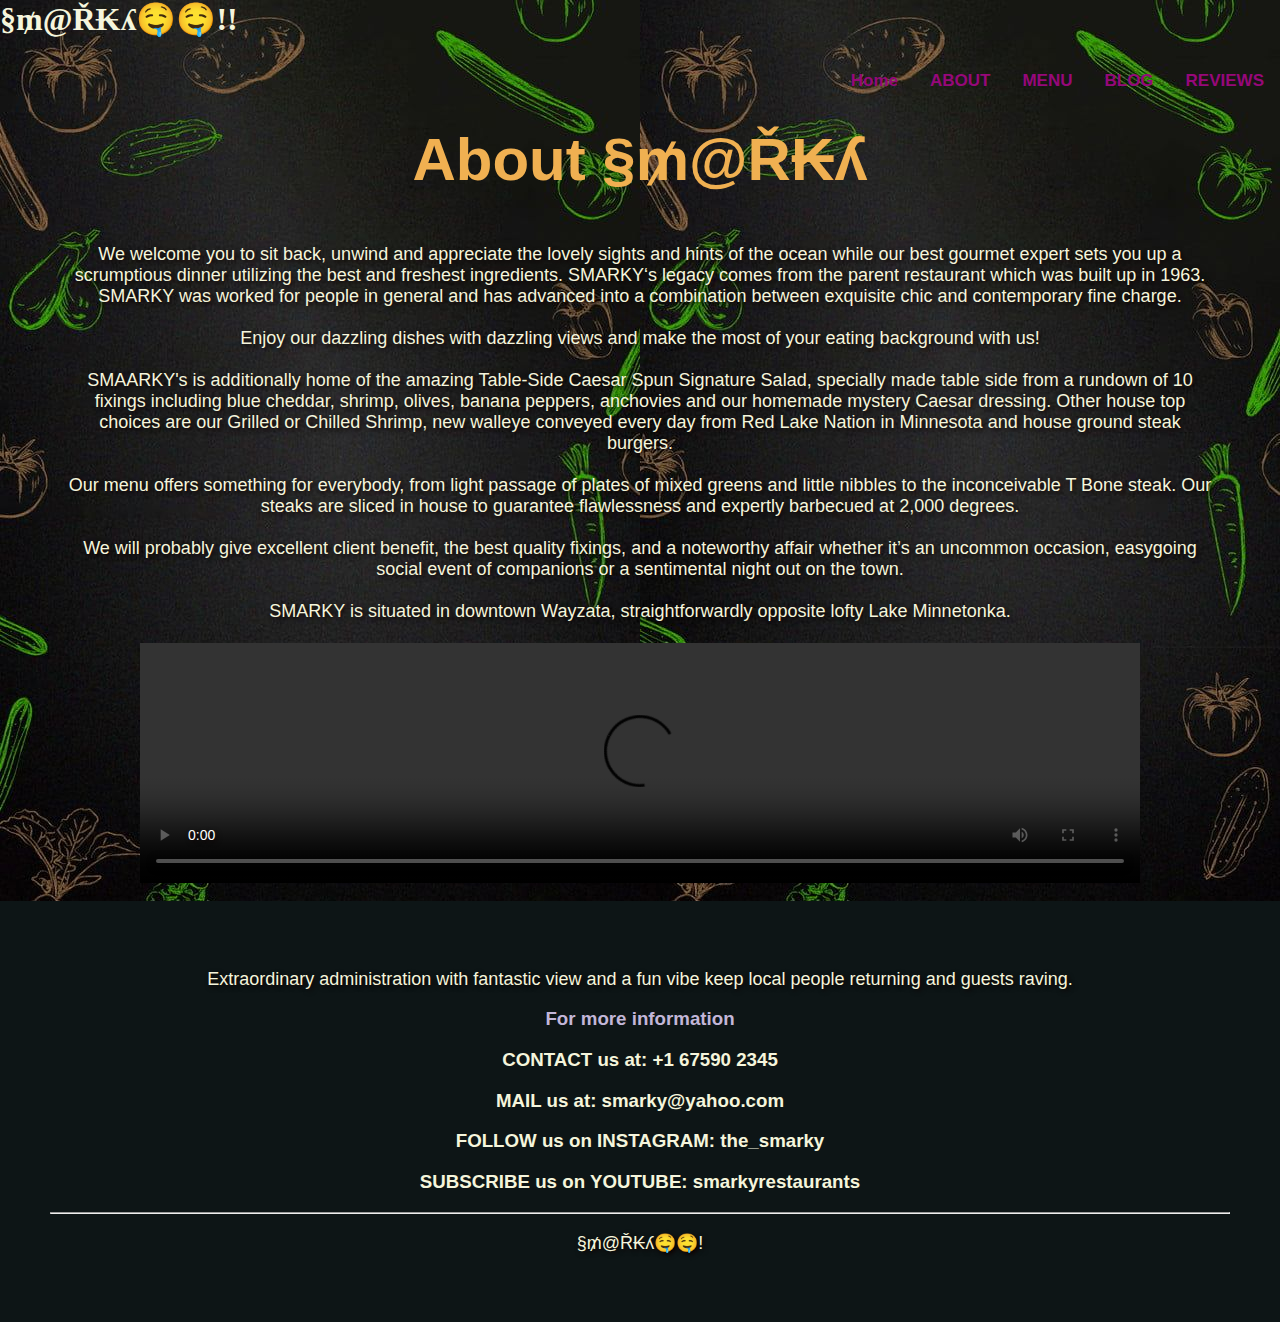
==== Aboutpage.html @ 2582c755 "shobitharani-miniproject" ====
<html>
    <head>
        <title>About</title>
    </head>
    <body background="background.jpeg" link="#ec4bb1" alink="#ffffff" vlink="#ec4bb1">
        <h3 align =" leftcolumn" >
            <font face="Lato" style="color: beige;" size="6">§₥@Ř₭ʎ🤤🤤!!</font>
            <h3>
		 

		        <div class="topnav">
					
					<a href="Reviews.html">REVIEWS</a>
					<a href="Blog.html">BLOG</a>
					
					<a href="Menu.html">MENU</a>
					<a href="Aboutpage.html">ABOUT</a>
					<a  href="#home">Home</a>
							
                </div>
            </h3>
				



		
	
        </h3>
    <h2>About §₥@Ř₭ʎ</h2>
    <link rel = "stylesheet" href="./about.css">
    <p>
       We welcome you to sit back, unwind and appreciate the lovely sights and hints of the ocean while our best gourmet expert sets you up a scrumptious dinner utilizing the best and freshest ingredients. SMARKY‘s legacy comes from the parent restaurant which was built up in 1963. SMARKY was worked for people in general and has advanced into a combination between exquisite chic and contemporary fine charge.<br><br>
Enjoy our dazzling dishes with dazzling views and make the most of your eating background with us!<br><br>
<!-- <img src="a2.jpg" alt="mountain view table1"><br><br> -->
SMAARKY's is additionally home of the amazing Table-Side Caesar Spun Signature Salad, specially made table side from a rundown of 10 fixings including blue cheddar, shrimp, olives, banana peppers, anchovies and our homemade mystery Caesar dressing. Other house top choices are our Grilled or Chilled Shrimp, new walleye conveyed every day from Red Lake Nation in Minnesota and house ground steak burgers.<br><br>
Our menu offers something for everybody, from light passage of plates of mixed greens and little nibbles to the inconceivable  T Bone steak. Our steaks are sliced in house to guarantee flawlessness and expertly barbecued at 2,000 degrees.<br><br>
We will probably give excellent client benefit, the best quality fixings, and a noteworthy affair whether it’s an uncommon occasion, easygoing social event of companions or a sentimental night out on the town.<br><br>
SMARKY is situated in downtown Wayzata, straightforwardly opposite lofty Lake Minnetonka.<br><br>
<video width="1000" height="240" controls>
    <source src="Restaurant Design.mp4" type="video/mp4">
    <source src="Restaurant Design.ogg" type="video/ogg">
  </video>
  <footer>
<p>Extraordinary administration with fantastic view and a fun vibe keep local people returning and guests raving.</p>

<h3 style="color:rgb(194, 182, 216)" align="center">For more information</h3>
<h3 style="color:beige" align="center">CONTACT us at: +1 67590 2345</h3>
<h3 style="color:beige" align="center">MAIL us at: smarky@yahoo.com</h3>
<h3 style="color:beige" align="center">FOLLOW us on INSTAGRAM: the_smarky</h3>
<h3 style="color:beige" align="center">SUBSCRIBE us on YOUTUBE: smarkyrestaurants</h3>
  
   
       

        <hr>
        <p>§₥@Ř₭ʎ🤤🤤! </p>
</footer>
</body>
</html>
---- about.css ----
h2{
    color:rgb(240, 176, 81);
    text-align: center;
    font-size: 60px;
    margin-top: 20px;
    
}
p{
    font-size: 18px;
    text-align: center;
    color:beige;
    margin-right: 50pt;
    margin-left: 50pt;
    text-shadow: 2px 2px 5px rgb(14, 1, 1);
}

footer{
    background-color: #0d1516;
    padding: 50px;
    size: 50px;
}
footer .pages{
    text-align: center;
}


footer .pages a:hover{
    color: rgb(105, 15, 15);
}
.p{
    color: #7c8a9c;
}




body {
    margin: 0;
    font-family: Arial, Helvetica, sans-serif;
}
  
.topnav {
    overflow: hidden;
    text-align: right;
   
}
.topnav a {
    float: right;
    color: #96087a;
    text-align: center;
    padding: 14px 16px;
    text-decoration: none;
    font-size: 17px;
}
  
.topnav a:hover {
    background-color: #ddd;
    color: black;
}
  
.topnav a.active {
    background-color: #e3e1e3;
    color: white;
}
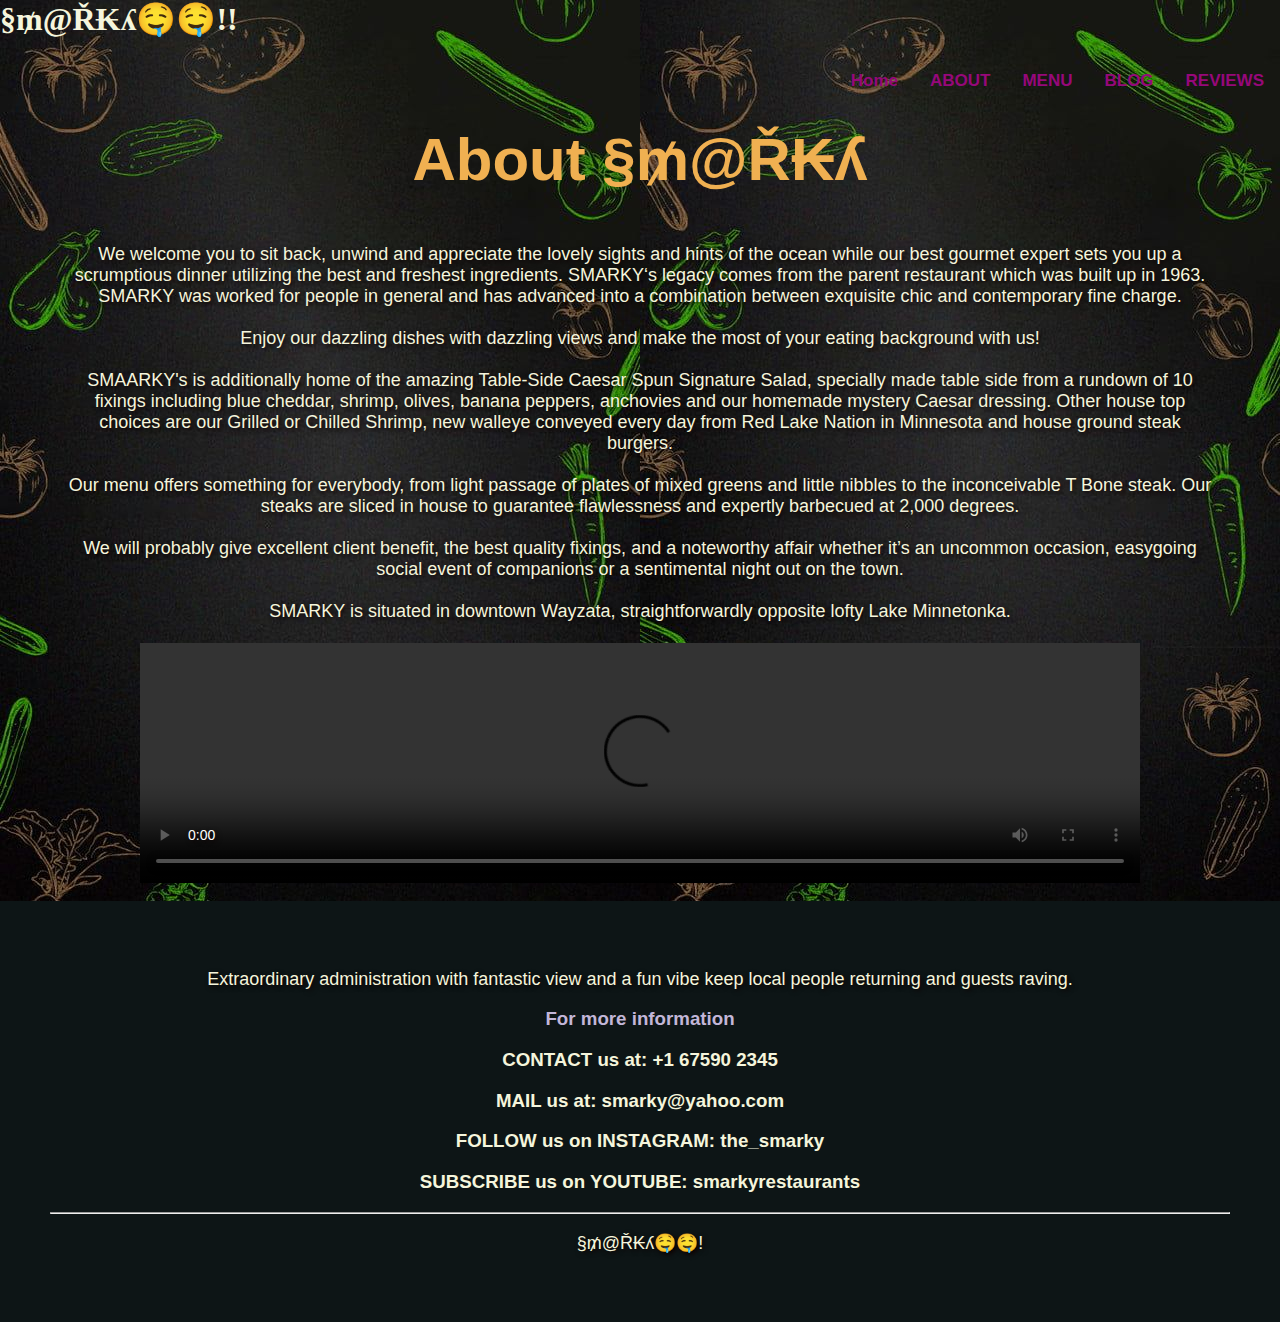
==== commit 38cb75cc: "shobitharani-miniproject" ====
--- a/Aboutpage.html
+++ b/Aboutpage.html
@@ -15,7 +15,7 @@
 					
 					<a href="Menu.html">MENU</a>
 					<a href="Aboutpage.html">ABOUT</a>
-					<a  href="#home">Home</a>
+					<a  href="Project.html">Home</a>
 							
                 </div>
             </h3>
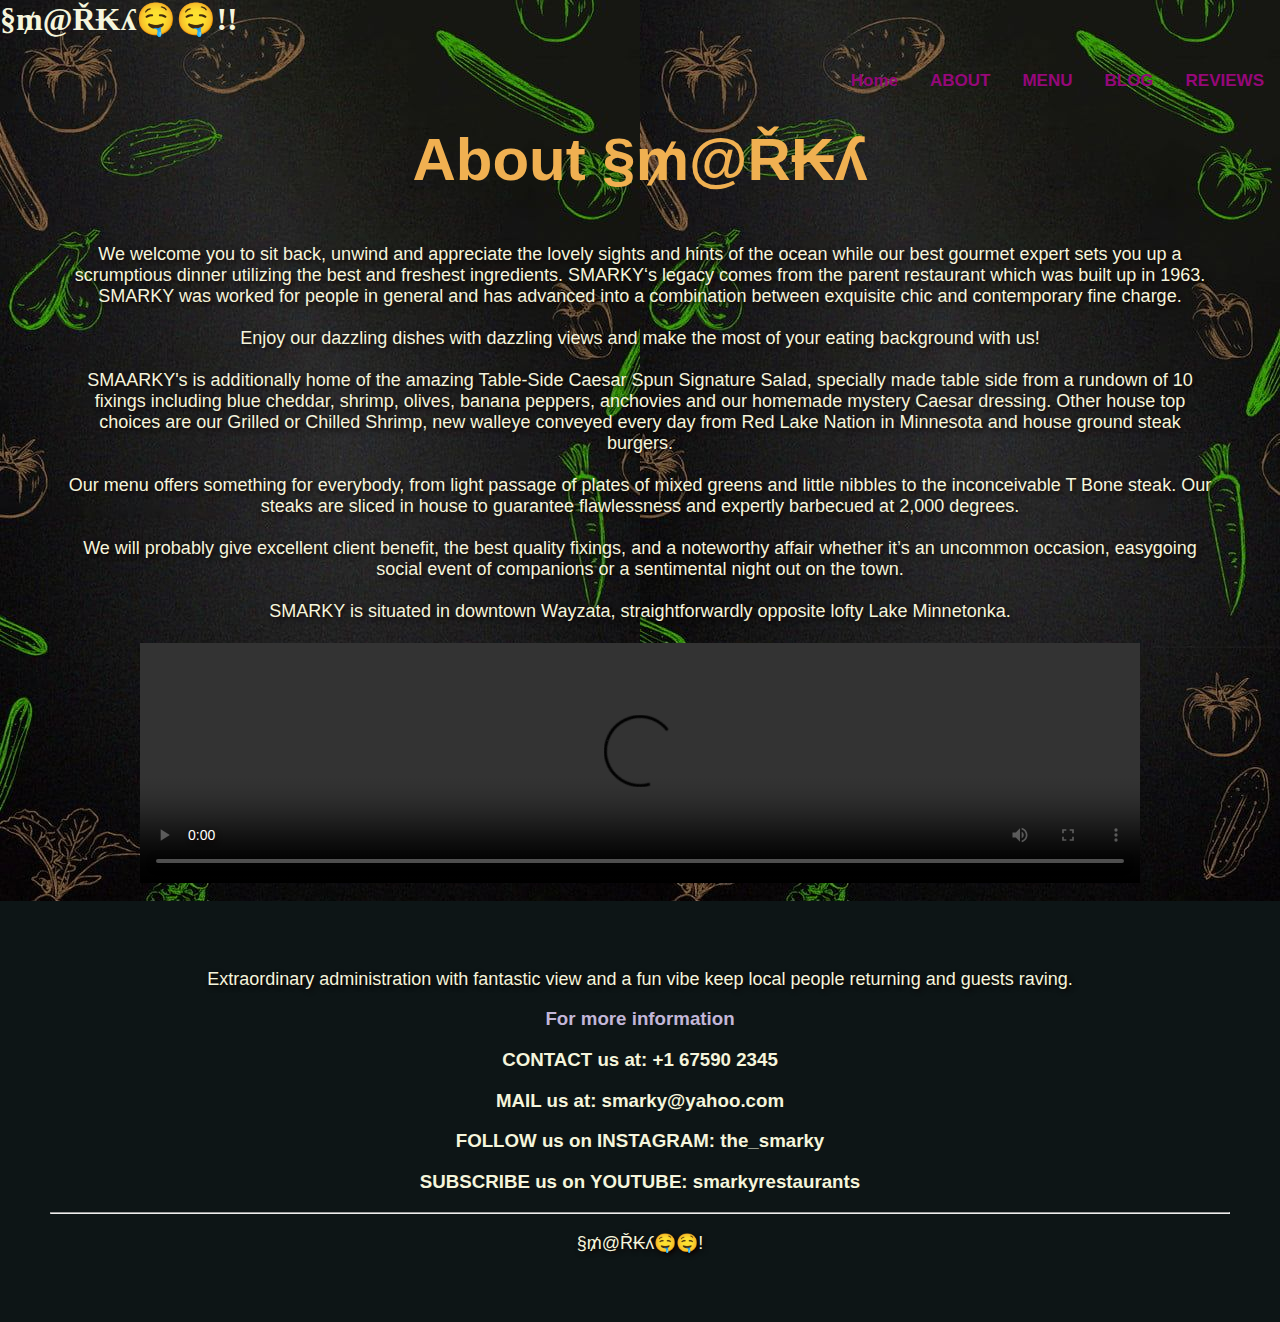
==== commit bd6959c2: "updated changes" ====
--- a/Aboutpage.html
+++ b/Aboutpage.html
@@ -15,7 +15,7 @@
 					
 					<a href="Menu.html">MENU</a>
 					<a href="Aboutpage.html">ABOUT</a>
-					<a  href="Project.html">Home</a>
+					<a  href="index.html">Home</a>
 							
                 </div>
             </h3>
